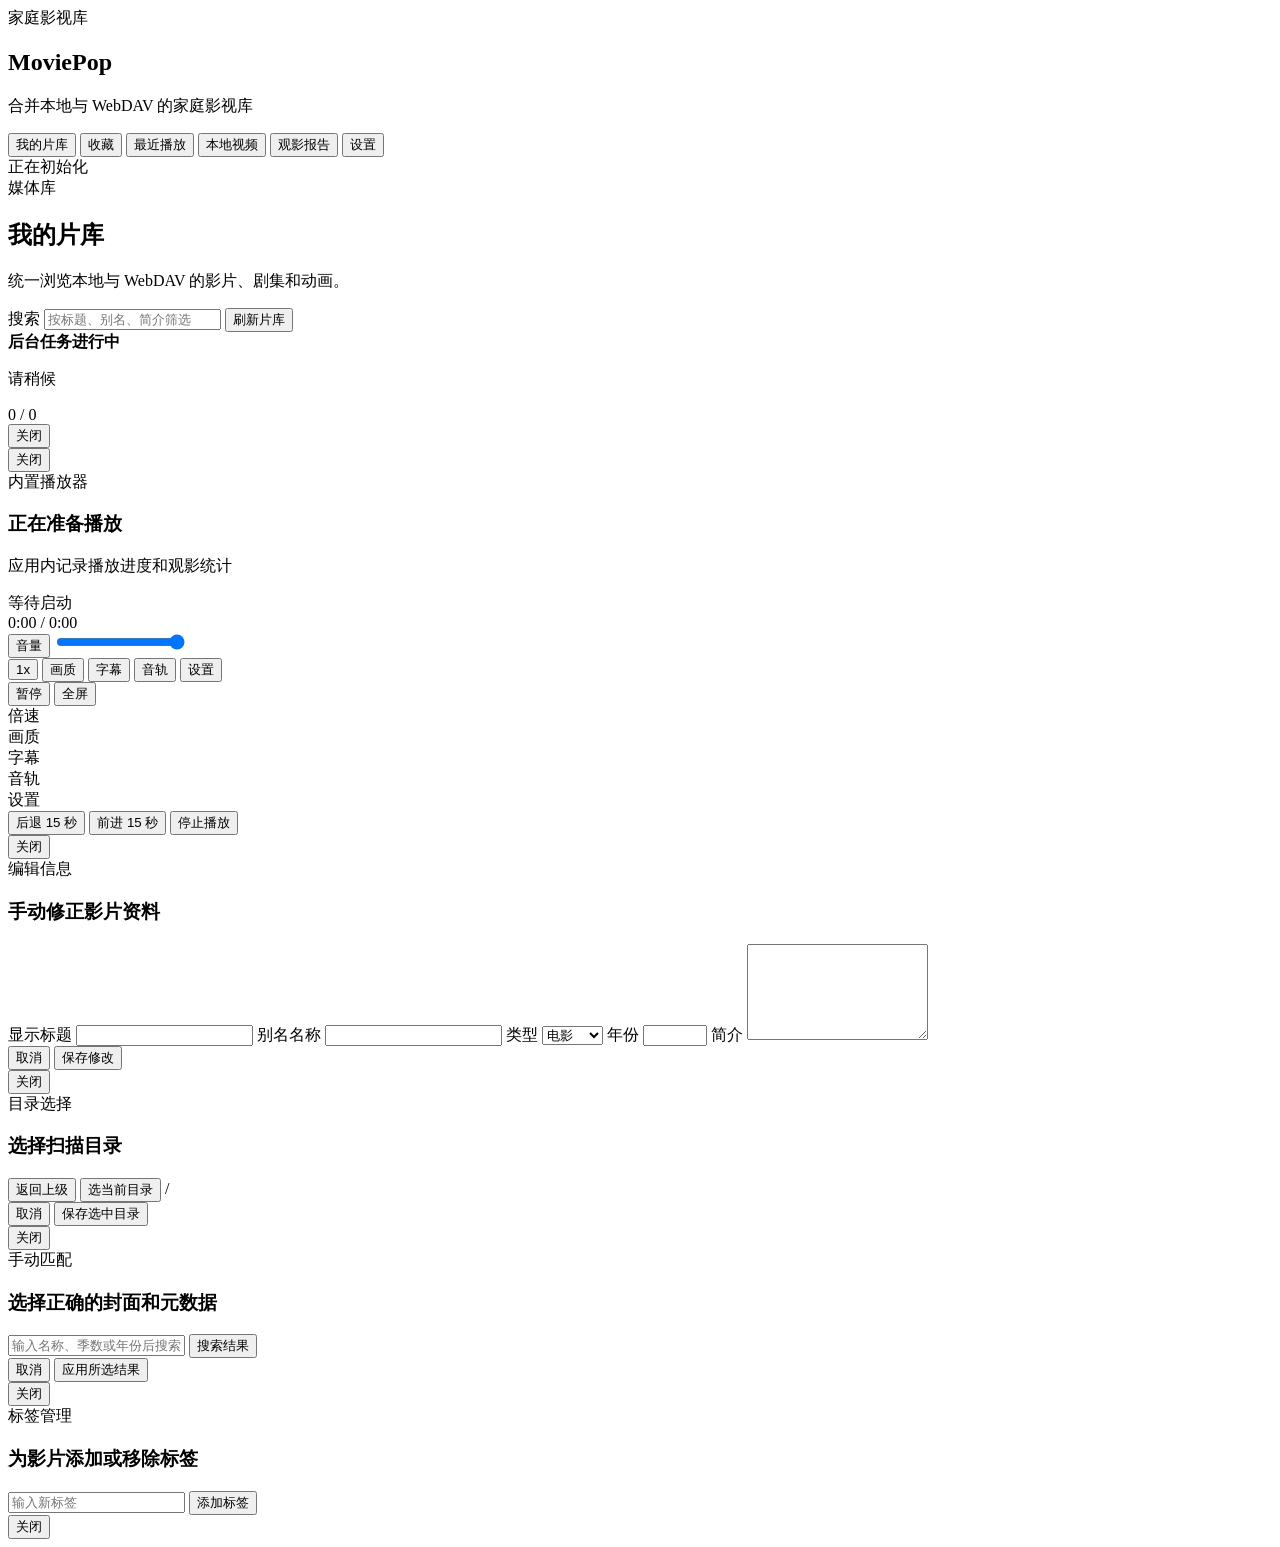
==== MoviePop-front/index.html @ 2168cc1e "refactor(frontend): 将6000行app.js按功能模块拆分为29个独立文件 - 拆分为 core/config/services/models/views/components/s" ====
<!DOCTYPE html>
<html lang="zh-CN">
<head>
  <meta charset="UTF-8">
  <meta name="viewport" content="width=device-width, initial-scale=1.0">
  <title>MoviePop</title>
  <link rel="stylesheet" href="/assets/styles.css">
  <script src="https://cdn.bootcdn.net/ajax/libs/echarts/5.4.3/echarts.min.js"></script>
</head>
<body>
  <div class="app-shell">
    <aside class="sidebar">
      <div class="brand-block">
        <span class="brand-kicker">家庭影视库</span>
        <h1>MoviePop</h1>
        <p>合并本地与 WebDAV 的家庭影视库</p>
      </div>

<nav class="nav-list" id="navList">
        <button class="nav-item active" data-view="all">我的片库</button>
        <button class="nav-item" data-view="favorite">收藏</button>
        <button class="nav-item" data-view="recent">最近播放</button>
        <button class="nav-item" data-view="local">本地视频</button>
        <button class="nav-item" data-view="report">观影报告</button>
        <button class="nav-item" data-view="settings">设置</button>
      </nav>

      <div class="sidebar-status" id="sidebarStatus">
        <span class="status-dot"></span>
        <span>正在初始化</span>
      </div>
    </aside>

    <main class="main-shell">
      <header class="topbar">
        <div class="headline">
          <span class="headline-kicker" id="headlineKicker">媒体库</span>
          <h2 id="pageTitle">我的片库</h2>
          <p id="pageSubtitle">统一浏览本地与 WebDAV 的影片、剧集和动画。</p>
        </div>

        <div class="toolbar">
          <label class="search-field">
            <span>搜索</span>
            <input id="searchInput" type="search" placeholder="按标题、别名、简介筛选">
          </label>
          <button class="toolbar-btn accent" id="refreshBtn">刷新片库</button>
        </div>
      </header>

      <section class="stats-strip" id="statsStrip"></section>

      <section class="job-banner hidden" id="jobBanner">
        <div>
          <strong id="jobTitle">后台任务进行中</strong>
          <p id="jobMessage">请稍候</p>
        </div>
        <div class="job-progress">
          <span id="jobProgressText">0 / 0</span>
          <div class="progress-track"><span id="jobProgressBar"></span></div>
        </div>
      </section>

      <section class="content-shell" id="contentShell"></section>
    </main>
  </div>

  <div class="modal hidden" id="detailModal">
    <div class="modal-backdrop" data-close="detailModal"></div>
    <div class="modal-panel detail-panel">
      <button class="modal-close" data-close="detailModal">关闭</button>
      <div class="detail-layout" id="detailContent"></div>
    </div>
  </div>

  <div class="modal hidden" id="playerModal">
    <div class="modal-backdrop" data-close="playerModal"></div>
    <div class="modal-panel player-panel">
      <button class="modal-close" data-close="playerModal">关闭</button>
      <div class="inline-player-shell vlc-control-shell">
        <div class="inline-player-head">
          <div>
            <span class="section-eyebrow">内置播放器</span>
            <h3 id="inlinePlayerTitle">正在准备播放</h3>
            <p id="inlinePlayerMeta">应用内记录播放进度和观影统计</p>
          </div>
          <div class="inline-player-status" id="inlinePlayerStatus"></div>
        </div>
        <div class="inline-player-stage vlc-control-stage">
          <div class="inline-player-viewport-frame">
            <div class="inline-player-viewport" id="inlinePlayerViewport"></div>
          </div>
          <div class="vlc-stage-copy">
            <div class="vlc-stage-title" id="vlcSessionState">等待启动</div>
            <div class="vlc-stage-meta" id="vlcSessionProgress">0:00 / 0:00</div>
          </div>
          <div class="vlc-progress-track">
            <span id="vlcSessionBar"></span>
          </div>
          <div class="inline-control-bar">
            <div class="inline-control-group">
              <button class="inline-icon-btn volume-btn" type="button" id="inlineVolumeBtn" title="静音">
                <span>音量</span>
              </button>
              <input class="inline-volume-slider" id="inlineVolumeSlider" type="range" min="0" max="100" value="100" step="1">
            </div>
            <div class="inline-control-group compact">
              <button class="inline-icon-btn" type="button" id="inlineSpeedBtn" title="倍速">1x</button>
              <button class="inline-icon-btn" type="button" id="inlineQualityBtn" title="画质">画质</button>
              <button class="inline-icon-btn" type="button" id="inlineSubtitleBtn" title="字幕">字幕</button>
              <button class="inline-icon-btn" type="button" id="inlineAudioBtn" title="音轨">音轨</button>
              <button class="inline-icon-btn" type="button" id="inlineSettingsBtn" title="设置">设置</button>
            </div>
            <div class="inline-control-group compact">
              <button class="inline-icon-btn primary" type="button" data-vlc-command="toggle" id="vlcToggleBtn" title="暂停或继续">暂停</button>
              <button class="inline-icon-btn" type="button" id="inlineFullscreenBtn" title="全屏">全屏</button>
            </div>
          </div>
          <div class="inline-panel-grid">
            <div class="inline-option-panel" id="inlineSpeedPanel">
              <div class="inline-panel-title">倍速</div>
              <div class="inline-chip-row" id="inlineSpeedOptions"></div>
            </div>
            <div class="inline-option-panel" id="inlineQualityPanel">
              <div class="inline-panel-title">画质</div>
              <div class="inline-chip-row" id="inlineQualityOptions"></div>
            </div>
            <div class="inline-option-panel" id="inlineSubtitlePanel">
              <div class="inline-panel-title">字幕</div>
              <div class="inline-chip-row" id="inlineSubtitleOptions"></div>
            </div>
            <div class="inline-option-panel" id="inlineAudioPanel">
              <div class="inline-panel-title">音轨</div>
              <div class="inline-chip-row" id="inlineAudioOptions"></div>
            </div>
            <div class="inline-option-panel" id="inlineSettingsPanel">
              <div class="inline-panel-title">设置</div>
              <div class="inline-chip-row" id="inlineSettingsOptions"></div>
            </div>
          </div>
          <div class="vlc-control-actions">
            <button class="ghost-btn" type="button" data-vlc-command="seek_backward">后退 15 秒</button>
            <button class="ghost-btn" type="button" data-vlc-command="seek_forward">前进 15 秒</button>
            <button class="ghost-btn danger" type="button" data-vlc-command="stop">停止播放</button>
          </div>
        </div>
      </div>
    </div>
  </div>
  <div class="modal hidden" id="editModal">
    <div class="modal-backdrop" data-close="editModal"></div>
    <div class="modal-panel compact-panel">
      <button class="modal-close" data-close="editModal">关闭</button>
      <form class="form-grid" id="editForm">
        <div class="section-heading">
          <span>编辑信息</span>
          <h3>手动修正影片资料</h3>
        </div>
        <label>
          <span>显示标题</span>
          <input name="title" required>
        </label>
        <label>
          <span>别名名称</span>
          <input name="name" required>
        </label>
        <label>
          <span>类型</span>
          <select name="type">
            <option value="电影">电影</option>
            <option value="剧集">剧集</option>
            <option value="动画">动画</option>
            <option value="纪录片">纪录片</option>
          </select>
        </label>
        <label>
          <span>年份</span>
          <input name="year" type="number" min="1900" max="2099">
        </label>
        <label class="full-width">
          <span>简介</span>
          <textarea name="intro" rows="6"></textarea>
        </label>
        <div class="form-actions full-width">
          <button type="button" class="ghost-btn" data-close="editModal">取消</button>
          <button type="submit" class="primary-btn">保存修改</button>
        </div>
      </form>
    </div>
  </div>

  <div class="modal hidden" id="directoryModal">
    <div class="modal-backdrop" data-close="directoryModal"></div>
    <div class="modal-panel compact-panel">
      <button class="modal-close" data-close="directoryModal">关闭</button>
      <div class="directory-shell">
        <div class="section-heading">
          <span id="directoryScopeLabel">目录选择</span>
          <h3 id="directoryTitle">选择扫描目录</h3>
        </div>
        <div class="directory-toolbar">
          <button class="ghost-btn" id="dirBackBtn">返回上级</button>
          <button class="ghost-btn" id="dirSelectCurrentBtn">选当前目录</button>
          <span id="dirCurrentPath">/</span>
        </div>
        <input type="text" id="dirSearchInput" class="dir-search-input" placeholder="搜索目录" style="display:none;">
        <div class="directory-list" id="directoryList"></div>
        <div class="form-actions">
          <button class="ghost-btn" data-close="directoryModal">取消</button>
          <button class="primary-btn" id="dirConfirmBtn">保存选中目录</button>
        </div>
      </div>
    </div>
  </div>

  <div class="modal hidden" id="candidateModal">
    <div class="modal-backdrop" data-close="candidateModal"></div>
    <div class="modal-panel compact-panel">
      <button class="modal-close" data-close="candidateModal">关闭</button>
      <div class="candidate-shell">
        <div class="section-heading">
          <span>手动匹配</span>
          <h3>选择正确的封面和元数据</h3>
        </div>
        <div class="candidate-toolbar">
          <input id="candidateSearchInput" type="text" placeholder="输入名称、季数或年份后搜索">
          <button class="primary-btn" id="candidateSearchBtn">搜索结果</button>
        </div>
        <div class="candidate-list" id="candidateList"></div>
        <div class="form-actions">
          <button class="ghost-btn" data-close="candidateModal">取消</button>
          <button class="primary-btn" id="candidateApplyBtn">应用所选结果</button>
        </div>
      </div>
    </div>
  </div>

  <div class="modal hidden" id="tagsModal">
    <div class="modal-backdrop" data-close="tagsModal"></div>
    <div class="modal-panel compact-panel">
      <button class="modal-close" data-close="tagsModal">关闭</button>
      <div class="tags-shell">
        <div class="section-heading">
          <span>标签管理</span>
          <h3>为影片添加或移除标签</h3>
        </div>
        <div class="tags-toolbar">
          <input id="tagInput" type="text" placeholder="输入新标签">
          <button class="primary-btn" id="addTagBtn">添加标签</button>
        </div>
        <div class="tags-list" id="tagsList"></div>
        <div class="form-actions">
          <button class="ghost-btn" data-close="tagsModal">关闭</button>
        </div>
      </div>
    </div>
  </div>

  <!-- 首次配置向导 -->
  <div class="wizard-overlay hidden" id="wizardOverlay">
    <div class="wizard-modal" id="wizardModal"></div>
  </div>

  <div class="toast-host" id="toastHost"></div>

  <!-- 基础状态与配置 -->
  <script src="/assets/js/core/state.js"></script>
  <script src="/assets/js/config/theme.js"></script>
  <script src="/assets/js/config/remote.js"></script>
  <script src="/assets/js/utils/helpers.js"></script>
  <script src="/assets/js/utils/dom.js"></script>
  <script src="/assets/js/services/api-client.js"></script>

  <!-- 数据模型 -->
  <script src="/assets/js/models/series.js"></script>
  <script src="/assets/js/models/playback.js"></script>
  <script src="/assets/js/services/data-loader.js"></script>
  <script src="/assets/js/config/settings-utils.js"></script>

  <!-- 视图与组件 -->
  <script src="/assets/js/views/router.js"></script>
  <script src="/assets/js/components/hero.js"></script>
  <script src="/assets/js/components/card.js"></script>
  <script src="/assets/js/views/recommend.js"></script>
  <script src="/assets/js/views/report.js"></script>

  <!-- 设置 -->
  <script src="/assets/js/settings/renderer.js"></script>
  <script src="/assets/js/settings/wizard.js"></script>
  <script src="/assets/js/settings/logic.js"></script>

  <!-- 模态框 -->
  <script src="/assets/js/modals/detail.js"></script>
  <script src="/assets/js/modals/edit.js"></script>
  <script src="/assets/js/modals/directory.js"></script>
  <script src="/assets/js/modals/candidate.js"></script>
  <script src="/assets/js/modals/tags.js"></script>

  <!-- 播放器 -->
  <script src="/assets/js/player/core.js"></script>
  <script src="/assets/js/player/actions.js"></script>

  <!-- OpenList -->
  <script src="/assets/js/openlist/client.js"></script>
  <script src="/assets/js/openlist/ui.js"></script>
  <script src="/assets/js/openlist/panel.js"></script>

  <!-- 入口（init 与全局事件绑定） -->
  <script src="/assets/js/core/events.js"></script>
</body>
</html>
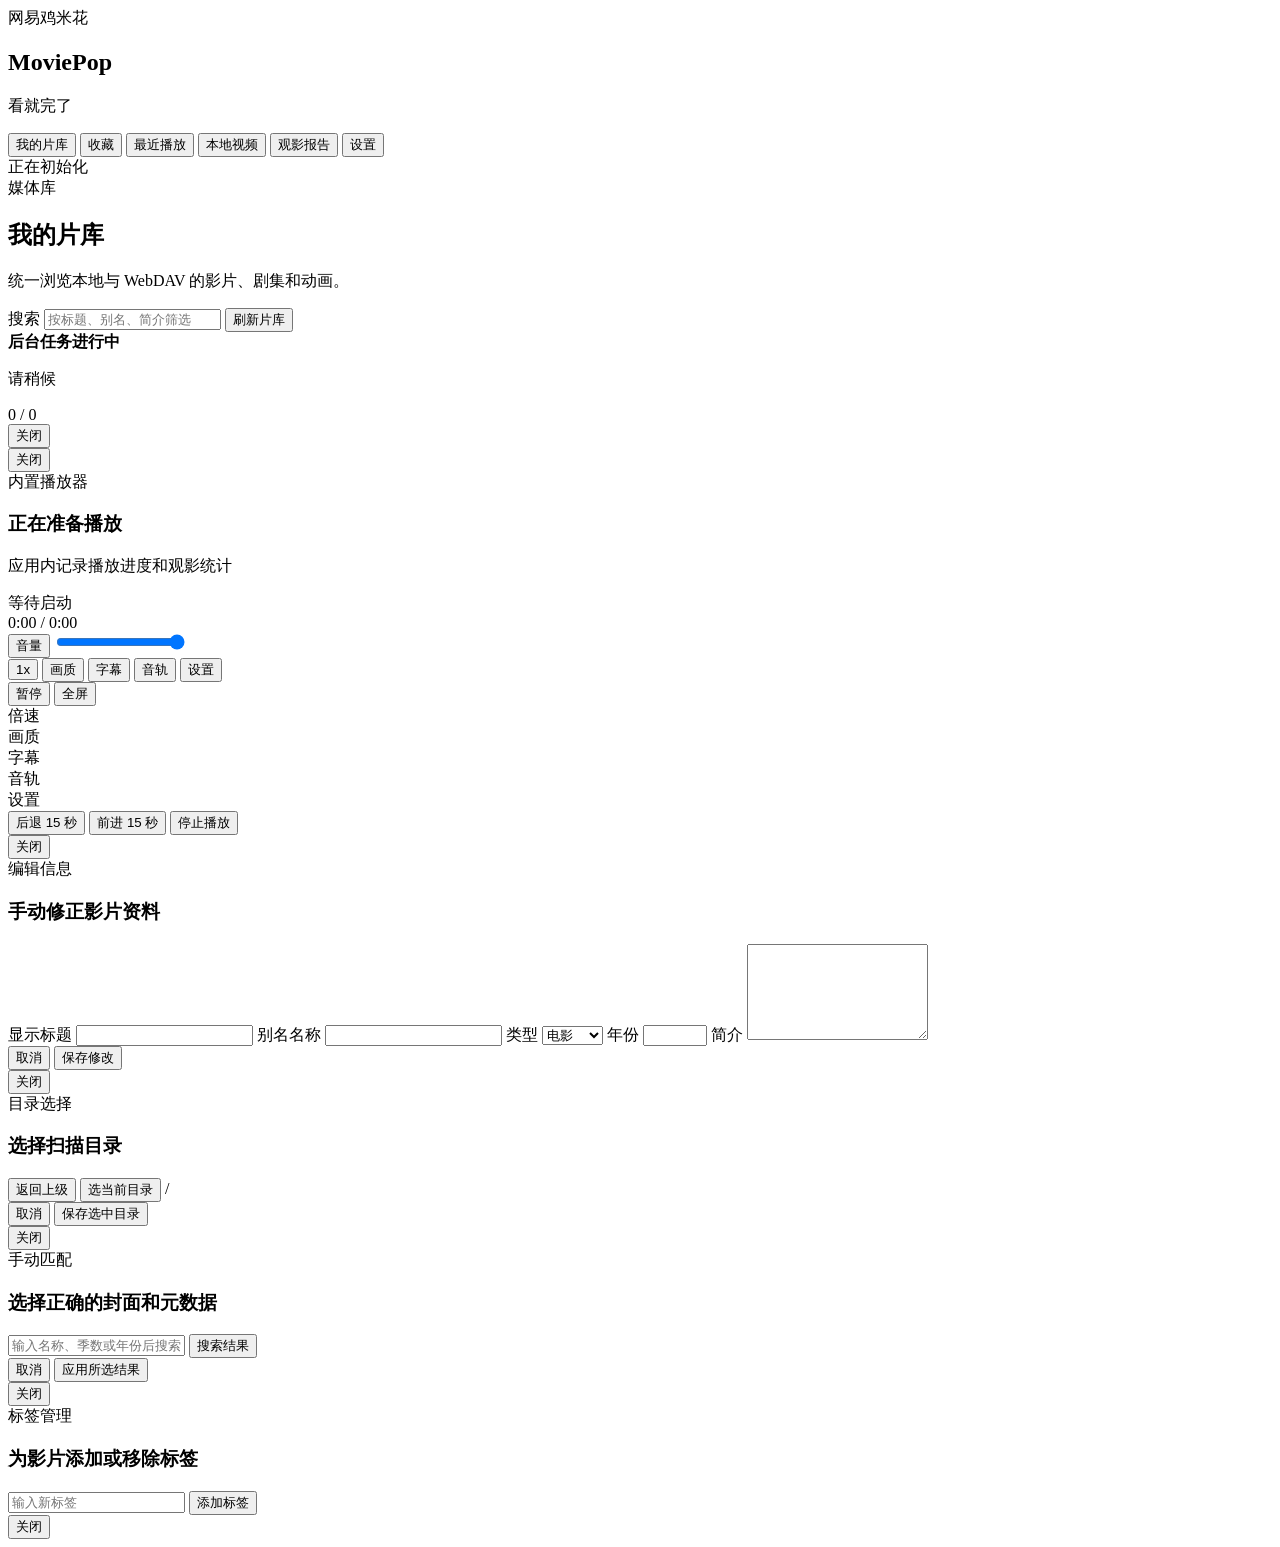
==== commit de6fa694: "前端修改初始提交" ====
--- a/MoviePop-front/index.html
+++ b/MoviePop-front/index.html
@@ -4,19 +4,25 @@
   <meta charset="UTF-8">
   <meta name="viewport" content="width=device-width, initial-scale=1.0">
   <title>MoviePop</title>
+  <!-- 全局样式 -->
   <link rel="stylesheet" href="/assets/styles.css">
+  <!-- ECharts 用于数据可视化（观影报告等） -->
   <script src="https://cdn.bootcdn.net/ajax/libs/echarts/5.4.3/echarts.min.js"></script>
 </head>
 <body>
+  <!-- 应用外壳：左侧边栏 + 右侧主内容区 -->
   <div class="app-shell">
+    <!-- 左侧导航栏：品牌标识、导航菜单、连接状态 -->
     <aside class="sidebar">
+      <!-- 品牌标识 -->
       <div class="brand-block">
-        <span class="brand-kicker">家庭影视库</span>
+        <span class="brand-kicker">网易鸡米花</span>
         <h1>MoviePop</h1>
-        <p>合并本地与 WebDAV 的家庭影视库</p>
-      </div>
-
-<nav class="nav-list" id="navList">
+        <p>看就完了</p>
+      </div>
+
+      <!-- 导航菜单：切换不同视图（片库、收藏、报告等） -->
+      <nav class="nav-list" id="navList">
         <button class="nav-item active" data-view="all">我的片库</button>
         <button class="nav-item" data-view="favorite">收藏</button>
         <button class="nav-item" data-view="recent">最近播放</button>
@@ -25,13 +31,16 @@
         <button class="nav-item" data-view="settings">设置</button>
       </nav>
 
+      <!-- 侧边栏底部：后端连接状态指示 -->
       <div class="sidebar-status" id="sidebarStatus">
         <span class="status-dot"></span>
         <span>正在初始化</span>
       </div>
     </aside>
 
+    <!-- 右侧主内容区 -->
     <main class="main-shell">
+      <!-- 顶部栏：页面标题、搜索框、刷新按钮（JS 动态更新文案） -->
       <header class="topbar">
         <div class="headline">
           <span class="headline-kicker" id="headlineKicker">媒体库</span>
@@ -48,8 +57,10 @@
         </div>
       </header>
 
+      <!-- 统计数据条：显示片库统计信息（JS 动态渲染） -->
       <section class="stats-strip" id="statsStrip"></section>
 
+      <!-- 后台任务进度条：刷新片库、刮削元数据等长时间任务 -->
       <section class="job-banner hidden" id="jobBanner">
         <div>
           <strong id="jobTitle">后台任务进行中</strong>
@@ -61,10 +72,14 @@
         </div>
       </section>
 
+      <!-- 主内容区域：海报轮播、影片卡片网格等（JS 动态渲染） -->
       <section class="content-shell" id="contentShell"></section>
     </main>
   </div>
 
+  <!-- ========== 模态框区域 ========== -->
+
+  <!-- 影片详情模态框 -->
   <div class="modal hidden" id="detailModal">
     <div class="modal-backdrop" data-close="detailModal"></div>
     <div class="modal-panel detail-panel">
@@ -73,6 +88,7 @@
     </div>
   </div>
 
+  <!-- 内置播放器模态框：MPV 受控模式播放界面 -->
   <div class="modal hidden" id="playerModal">
     <div class="modal-backdrop" data-close="playerModal"></div>
     <div class="modal-panel player-panel">
@@ -147,6 +163,8 @@
       </div>
     </div>
   </div>
+
+  <!-- 编辑影片信息模态框：手动修正标题、类型、年份、简介 -->
   <div class="modal hidden" id="editModal">
     <div class="modal-backdrop" data-close="editModal"></div>
     <div class="modal-panel compact-panel">
@@ -189,6 +207,7 @@
     </div>
   </div>
 
+  <!-- 目录选择模态框：选择 WebDAV/本地扫描目录 -->
   <div class="modal hidden" id="directoryModal">
     <div class="modal-backdrop" data-close="directoryModal"></div>
     <div class="modal-panel compact-panel">
@@ -213,6 +232,7 @@
     </div>
   </div>
 
+  <!-- 手动匹配模态框：搜索并选择正确的元数据来源 -->
   <div class="modal hidden" id="candidateModal">
     <div class="modal-backdrop" data-close="candidateModal"></div>
     <div class="modal-panel compact-panel">
@@ -235,6 +255,7 @@
     </div>
   </div>
 
+  <!-- 标签管理模态框：为影片添加或移除自定义标签 -->
   <div class="modal hidden" id="tagsModal">
     <div class="modal-backdrop" data-close="tagsModal"></div>
     <div class="modal-panel compact-panel">
@@ -256,12 +277,15 @@
     </div>
   </div>
 
-  <!-- 首次配置向导 -->
+  <!-- 首次配置向导：引导用户完成初始设置 -->
   <div class="wizard-overlay hidden" id="wizardOverlay">
     <div class="wizard-modal" id="wizardModal"></div>
   </div>
 
+  <!-- Toast 通知容器 -->
   <div class="toast-host" id="toastHost"></div>
+
+  <!-- ========== JavaScript 模块加载 ========== -->
 
   <!-- 基础状态与配置 -->
   <script src="/assets/js/core/state.js"></script>
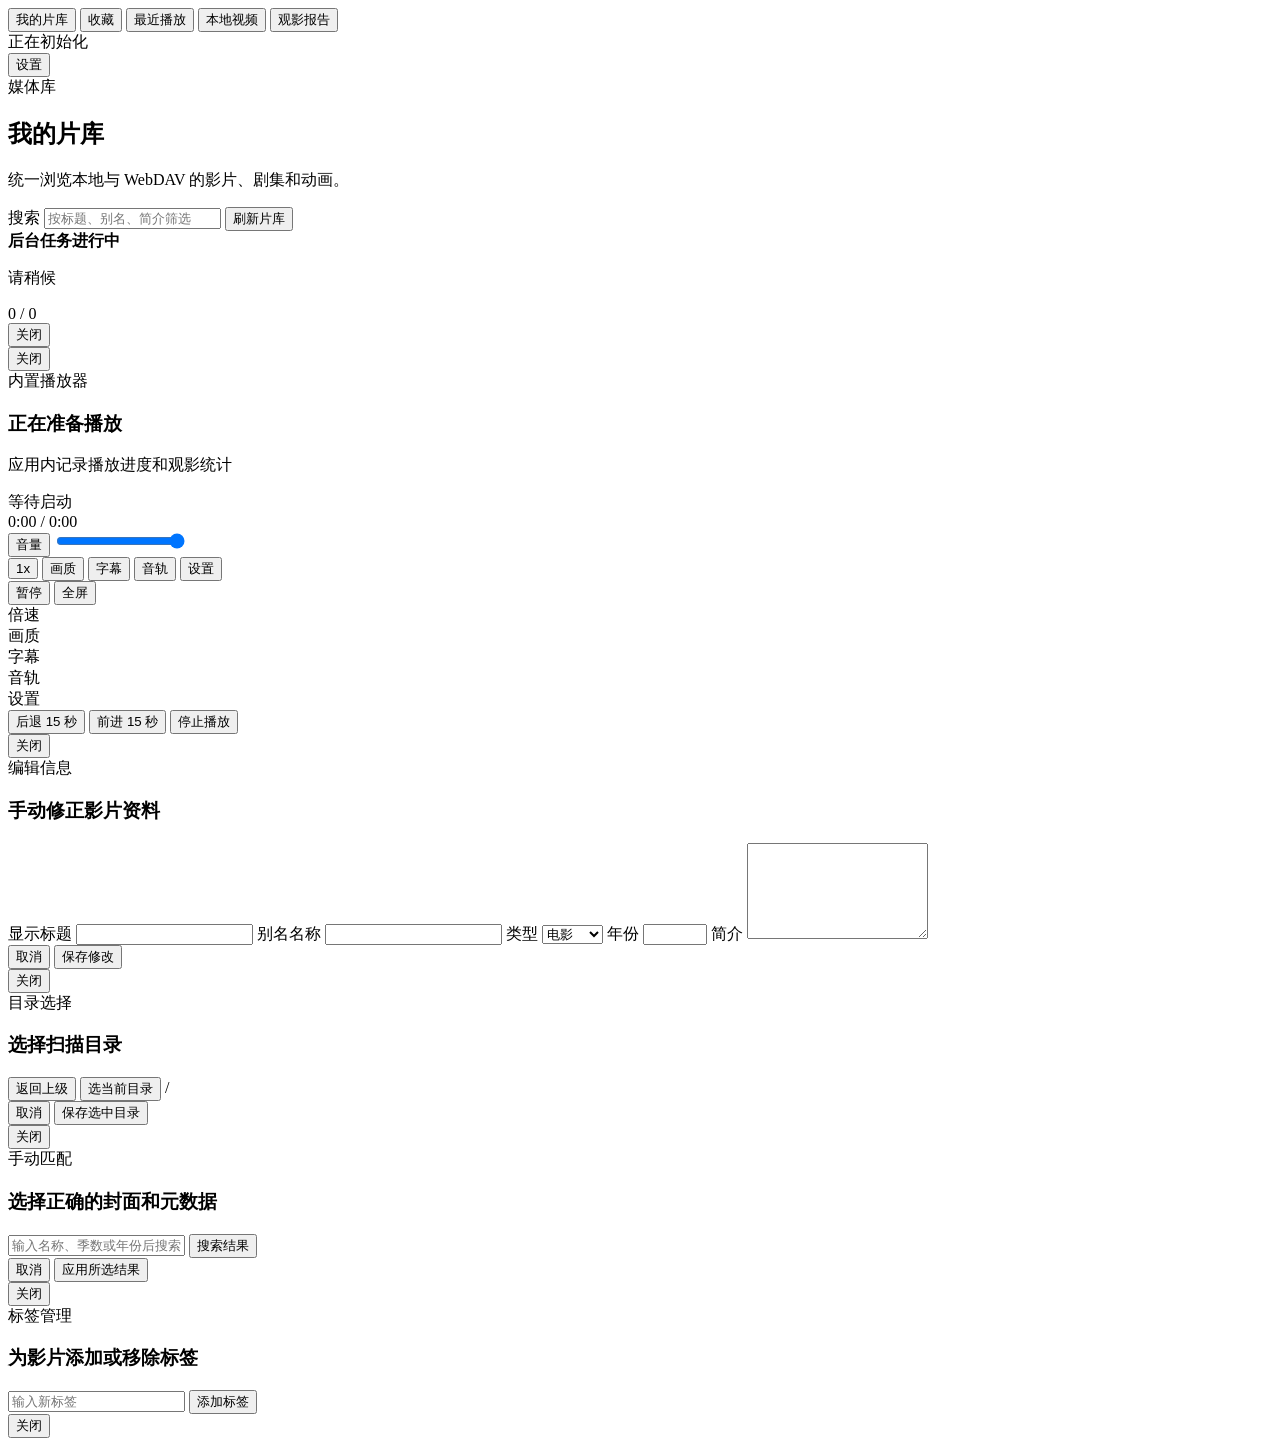
==== commit 60009c6b: "修改侧边栏" ====
--- a/MoviePop-front/index.html
+++ b/MoviePop-front/index.html
@@ -14,12 +14,7 @@
   <div class="app-shell">
     <!-- 左侧导航栏：品牌标识、导航菜单、连接状态 -->
     <aside class="sidebar">
-      <!-- 品牌标识 -->
-      <div class="brand-block">
-        <span class="brand-kicker">网易鸡米花</span>
-        <h1>MoviePop</h1>
-        <p>看就完了</p>
-      </div>
+      
 
       <!-- 导航菜单：切换不同视图（片库、收藏、报告等） -->
       <nav class="nav-list" id="navList">
@@ -28,13 +23,15 @@
         <button class="nav-item" data-view="recent">最近播放</button>
         <button class="nav-item" data-view="local">本地视频</button>
         <button class="nav-item" data-view="report">观影报告</button>
+      </nav>
+
+      <!-- 底部区域：状态栏 + 设置按钮（设置沉底） -->
+      <div class="sidebar-bottom">
+        <div class="sidebar-status" id="sidebarStatus">
+          <span class="status-dot"></span>
+          <span>正在初始化</span>
+        </div>
         <button class="nav-item" data-view="settings">设置</button>
-      </nav>
-
-      <!-- 侧边栏底部：后端连接状态指示 -->
-      <div class="sidebar-status" id="sidebarStatus">
-        <span class="status-dot"></span>
-        <span>正在初始化</span>
       </div>
     </aside>
 
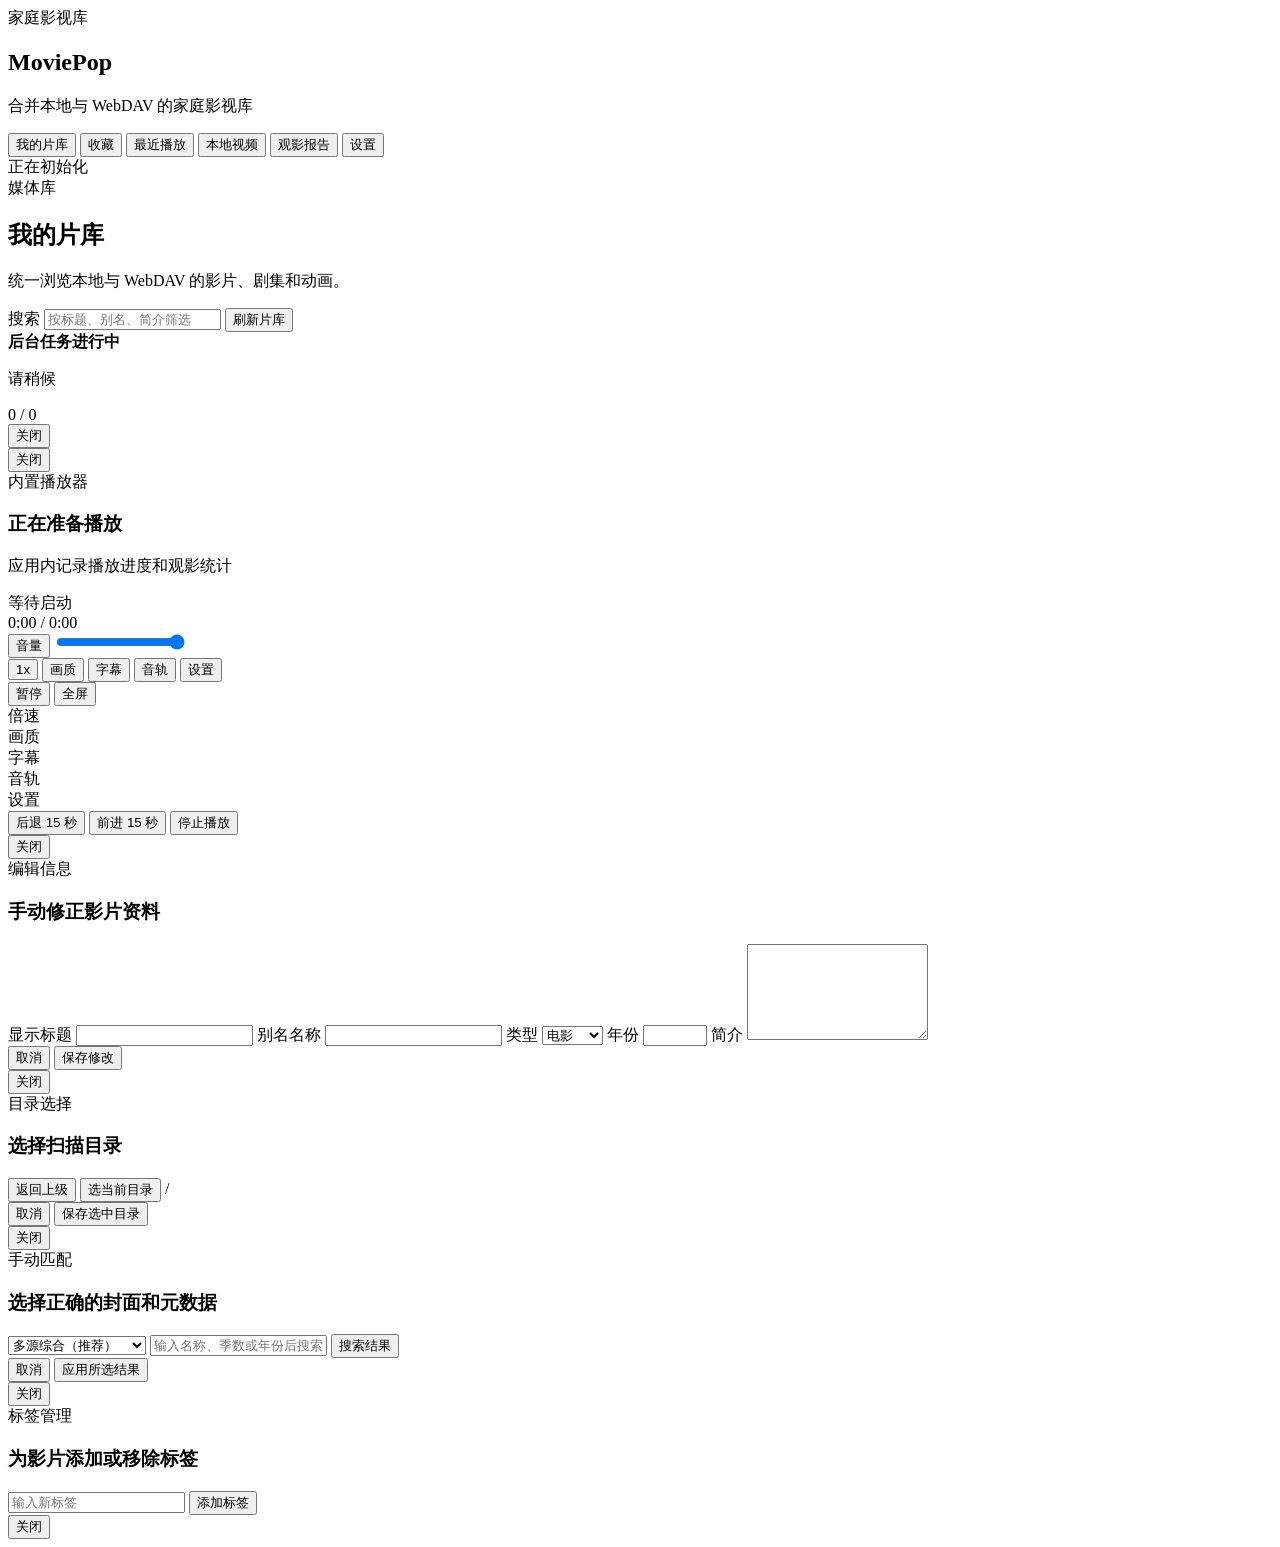
==== commit d508ffb5: "【核心功能】实现手动刮削页面 + SQLite 存储方案 一、手动刮削页面实现（参考手动刮削页参考.html） - 前端：新增多源选择下拉框（auto/TMDB/AniBK/豆瓣） - 前端：实现双栏" ====
--- a/MoviePop-front/index.html
+++ b/MoviePop-front/index.html
@@ -4,40 +4,34 @@
   <meta charset="UTF-8">
   <meta name="viewport" content="width=device-width, initial-scale=1.0">
   <title>MoviePop</title>
-  <!-- 全局样式 -->
   <link rel="stylesheet" href="/assets/styles.css">
-  <!-- ECharts 用于数据可视化（观影报告等） -->
   <script src="https://cdn.bootcdn.net/ajax/libs/echarts/5.4.3/echarts.min.js"></script>
 </head>
 <body>
-  <!-- 应用外壳：左侧边栏 + 右侧主内容区 -->
   <div class="app-shell">
-    <!-- 左侧导航栏：品牌标识、导航菜单、连接状态 -->
     <aside class="sidebar">
-      
-
-      <!-- 导航菜单：切换不同视图（片库、收藏、报告等） -->
-      <nav class="nav-list" id="navList">
+      <div class="brand-block">
+        <span class="brand-kicker">家庭影视库</span>
+        <h1>MoviePop</h1>
+        <p>合并本地与 WebDAV 的家庭影视库</p>
+      </div>
+
+<nav class="nav-list" id="navList">
         <button class="nav-item active" data-view="all">我的片库</button>
         <button class="nav-item" data-view="favorite">收藏</button>
         <button class="nav-item" data-view="recent">最近播放</button>
         <button class="nav-item" data-view="local">本地视频</button>
         <button class="nav-item" data-view="report">观影报告</button>
+        <button class="nav-item" data-view="settings">设置</button>
       </nav>
 
-      <!-- 底部区域：状态栏 + 设置按钮（设置沉底） -->
-      <div class="sidebar-bottom">
-        <div class="sidebar-status" id="sidebarStatus">
-          <span class="status-dot"></span>
-          <span>正在初始化</span>
-        </div>
-        <button class="nav-item" data-view="settings">设置</button>
+      <div class="sidebar-status" id="sidebarStatus">
+        <span class="status-dot"></span>
+        <span>正在初始化</span>
       </div>
     </aside>
 
-    <!-- 右侧主内容区 -->
     <main class="main-shell">
-      <!-- 顶部栏：页面标题、搜索框、刷新按钮（JS 动态更新文案） -->
       <header class="topbar">
         <div class="headline">
           <span class="headline-kicker" id="headlineKicker">媒体库</span>
@@ -54,10 +48,8 @@
         </div>
       </header>
 
-      <!-- 统计数据条：显示片库统计信息（JS 动态渲染） -->
       <section class="stats-strip" id="statsStrip"></section>
 
-      <!-- 后台任务进度条：刷新片库、刮削元数据等长时间任务 -->
       <section class="job-banner hidden" id="jobBanner">
         <div>
           <strong id="jobTitle">后台任务进行中</strong>
@@ -69,14 +61,10 @@
         </div>
       </section>
 
-      <!-- 主内容区域：海报轮播、影片卡片网格等（JS 动态渲染） -->
       <section class="content-shell" id="contentShell"></section>
     </main>
   </div>
 
-  <!-- ========== 模态框区域 ========== -->
-
-  <!-- 影片详情模态框 -->
   <div class="modal hidden" id="detailModal">
     <div class="modal-backdrop" data-close="detailModal"></div>
     <div class="modal-panel detail-panel">
@@ -85,7 +73,6 @@
     </div>
   </div>
 
-  <!-- 内置播放器模态框：MPV 受控模式播放界面 -->
   <div class="modal hidden" id="playerModal">
     <div class="modal-backdrop" data-close="playerModal"></div>
     <div class="modal-panel player-panel">
@@ -160,8 +147,6 @@
       </div>
     </div>
   </div>
-
-  <!-- 编辑影片信息模态框：手动修正标题、类型、年份、简介 -->
   <div class="modal hidden" id="editModal">
     <div class="modal-backdrop" data-close="editModal"></div>
     <div class="modal-panel compact-panel">
@@ -204,7 +189,6 @@
     </div>
   </div>
 
-  <!-- 目录选择模态框：选择 WebDAV/本地扫描目录 -->
   <div class="modal hidden" id="directoryModal">
     <div class="modal-backdrop" data-close="directoryModal"></div>
     <div class="modal-panel compact-panel">
@@ -229,10 +213,9 @@
     </div>
   </div>
 
-  <!-- 手动匹配模态框：搜索并选择正确的元数据来源 -->
   <div class="modal hidden" id="candidateModal">
     <div class="modal-backdrop" data-close="candidateModal"></div>
-    <div class="modal-panel compact-panel">
+    <div class="modal-panel candidate-panel">
       <button class="modal-close" data-close="candidateModal">关闭</button>
       <div class="candidate-shell">
         <div class="section-heading">
@@ -240,6 +223,12 @@
           <h3>选择正确的封面和元数据</h3>
         </div>
         <div class="candidate-toolbar">
+          <select id="candidateSourceSelect" class="candidate-source-select">
+            <option value="auto">多源综合（推荐）</option>
+            <option value="tmdb">TMDB（全球影视）</option>
+            <option value="anibk">AniBK（动漫番剧）</option>
+            <option value="douban">豆瓣</option>
+          </select>
           <input id="candidateSearchInput" type="text" placeholder="输入名称、季数或年份后搜索">
           <button class="primary-btn" id="candidateSearchBtn">搜索结果</button>
         </div>
@@ -252,7 +241,6 @@
     </div>
   </div>
 
-  <!-- 标签管理模态框：为影片添加或移除自定义标签 -->
   <div class="modal hidden" id="tagsModal">
     <div class="modal-backdrop" data-close="tagsModal"></div>
     <div class="modal-panel compact-panel">
@@ -274,15 +262,12 @@
     </div>
   </div>
 
-  <!-- 首次配置向导：引导用户完成初始设置 -->
+  <!-- 首次配置向导 -->
   <div class="wizard-overlay hidden" id="wizardOverlay">
     <div class="wizard-modal" id="wizardModal"></div>
   </div>
 
-  <!-- Toast 通知容器 -->
   <div class="toast-host" id="toastHost"></div>
-
-  <!-- ========== JavaScript 模块加载 ========== -->
 
   <!-- 基础状态与配置 -->
   <script src="/assets/js/core/state.js"></script>
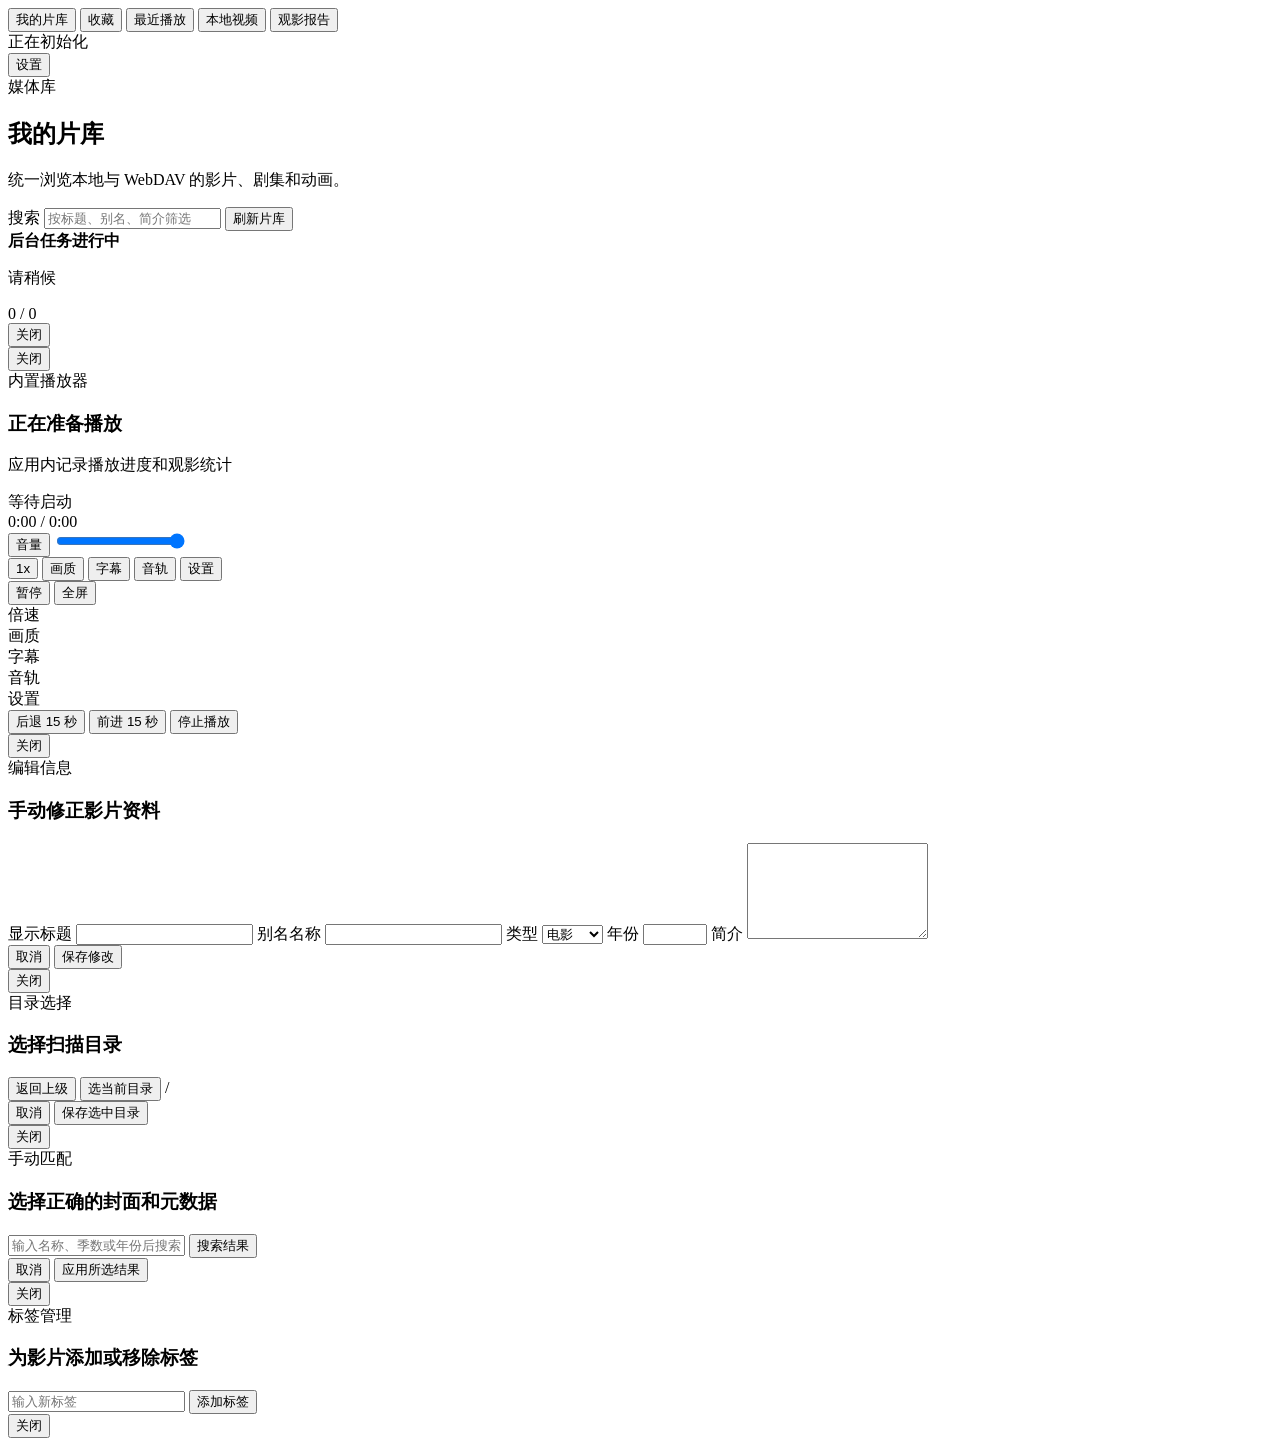
==== commit 078f758a: "修改状态栏-bug修复" ====
--- a/MoviePop-front/index.html
+++ b/MoviePop-front/index.html
@@ -4,34 +4,40 @@
   <meta charset="UTF-8">
   <meta name="viewport" content="width=device-width, initial-scale=1.0">
   <title>MoviePop</title>
+  <!-- 全局样式 -->
   <link rel="stylesheet" href="/assets/styles.css">
+  <!-- ECharts 用于数据可视化（观影报告等） -->
   <script src="https://cdn.bootcdn.net/ajax/libs/echarts/5.4.3/echarts.min.js"></script>
 </head>
 <body>
+  <!-- 应用外壳：左侧边栏 + 右侧主内容区 -->
   <div class="app-shell">
+    <!-- 左侧导航栏：品牌标识、导航菜单、连接状态 -->
     <aside class="sidebar">
-      <div class="brand-block">
-        <span class="brand-kicker">家庭影视库</span>
-        <h1>MoviePop</h1>
-        <p>合并本地与 WebDAV 的家庭影视库</p>
-      </div>
-
-<nav class="nav-list" id="navList">
+      
+
+      <!-- 导航菜单：切换不同视图（片库、收藏、报告等） -->
+      <nav class="nav-list" id="navList">
         <button class="nav-item active" data-view="all">我的片库</button>
         <button class="nav-item" data-view="favorite">收藏</button>
         <button class="nav-item" data-view="recent">最近播放</button>
         <button class="nav-item" data-view="local">本地视频</button>
         <button class="nav-item" data-view="report">观影报告</button>
-        <button class="nav-item" data-view="settings">设置</button>
       </nav>
 
-      <div class="sidebar-status" id="sidebarStatus">
-        <span class="status-dot"></span>
-        <span>正在初始化</span>
+      <!-- 底部区域：状态栏 + 设置按钮 -->
+      <div class="sidebar-bottom">
+        <div class="sidebar-status" id="sidebarStatus">
+          <span class="status-dot"></span>
+          <span>正在初始化</span>
+        </div>
+        <button class="nav-item nav-item-settings" data-view="settings">设置</button>
       </div>
     </aside>
 
+    <!-- 右侧主内容区 -->
     <main class="main-shell">
+      <!-- 顶部栏：页面标题、搜索框、刷新按钮（JS 动态更新文案） -->
       <header class="topbar">
         <div class="headline">
           <span class="headline-kicker" id="headlineKicker">媒体库</span>
@@ -48,8 +54,10 @@
         </div>
       </header>
 
+      <!-- 统计数据条：显示片库统计信息（JS 动态渲染） -->
       <section class="stats-strip" id="statsStrip"></section>
 
+      <!-- 后台任务进度条：刷新片库、刮削元数据等长时间任务 -->
       <section class="job-banner hidden" id="jobBanner">
         <div>
           <strong id="jobTitle">后台任务进行中</strong>
@@ -61,10 +69,14 @@
         </div>
       </section>
 
+      <!-- 主内容区域：海报轮播、影片卡片网格等（JS 动态渲染） -->
       <section class="content-shell" id="contentShell"></section>
     </main>
   </div>
 
+  <!-- ========== 模态框区域 ========== -->
+
+  <!-- 影片详情模态框 -->
   <div class="modal hidden" id="detailModal">
     <div class="modal-backdrop" data-close="detailModal"></div>
     <div class="modal-panel detail-panel">
@@ -73,6 +85,7 @@
     </div>
   </div>
 
+  <!-- 内置播放器模态框：MPV 受控模式播放界面 -->
   <div class="modal hidden" id="playerModal">
     <div class="modal-backdrop" data-close="playerModal"></div>
     <div class="modal-panel player-panel">
@@ -147,6 +160,8 @@
       </div>
     </div>
   </div>
+
+  <!-- 编辑影片信息模态框：手动修正标题、类型、年份、简介 -->
   <div class="modal hidden" id="editModal">
     <div class="modal-backdrop" data-close="editModal"></div>
     <div class="modal-panel compact-panel">
@@ -189,6 +204,7 @@
     </div>
   </div>
 
+  <!-- 目录选择模态框：选择 WebDAV/本地扫描目录 -->
   <div class="modal hidden" id="directoryModal">
     <div class="modal-backdrop" data-close="directoryModal"></div>
     <div class="modal-panel compact-panel">
@@ -213,9 +229,10 @@
     </div>
   </div>
 
+  <!-- 手动匹配模态框：搜索并选择正确的元数据来源 -->
   <div class="modal hidden" id="candidateModal">
     <div class="modal-backdrop" data-close="candidateModal"></div>
-    <div class="modal-panel candidate-panel">
+    <div class="modal-panel compact-panel">
       <button class="modal-close" data-close="candidateModal">关闭</button>
       <div class="candidate-shell">
         <div class="section-heading">
@@ -223,12 +240,6 @@
           <h3>选择正确的封面和元数据</h3>
         </div>
         <div class="candidate-toolbar">
-          <select id="candidateSourceSelect" class="candidate-source-select">
-            <option value="auto">多源综合（推荐）</option>
-            <option value="tmdb">TMDB（全球影视）</option>
-            <option value="anibk">AniBK（动漫番剧）</option>
-            <option value="douban">豆瓣</option>
-          </select>
           <input id="candidateSearchInput" type="text" placeholder="输入名称、季数或年份后搜索">
           <button class="primary-btn" id="candidateSearchBtn">搜索结果</button>
         </div>
@@ -241,6 +252,7 @@
     </div>
   </div>
 
+  <!-- 标签管理模态框：为影片添加或移除自定义标签 -->
   <div class="modal hidden" id="tagsModal">
     <div class="modal-backdrop" data-close="tagsModal"></div>
     <div class="modal-panel compact-panel">
@@ -262,12 +274,15 @@
     </div>
   </div>
 
-  <!-- 首次配置向导 -->
+  <!-- 首次配置向导：引导用户完成初始设置 -->
   <div class="wizard-overlay hidden" id="wizardOverlay">
     <div class="wizard-modal" id="wizardModal"></div>
   </div>
 
+  <!-- Toast 通知容器 -->
   <div class="toast-host" id="toastHost"></div>
+
+  <!-- ========== JavaScript 模块加载 ========== -->
 
   <!-- 基础状态与配置 -->
   <script src="/assets/js/core/state.js"></script>
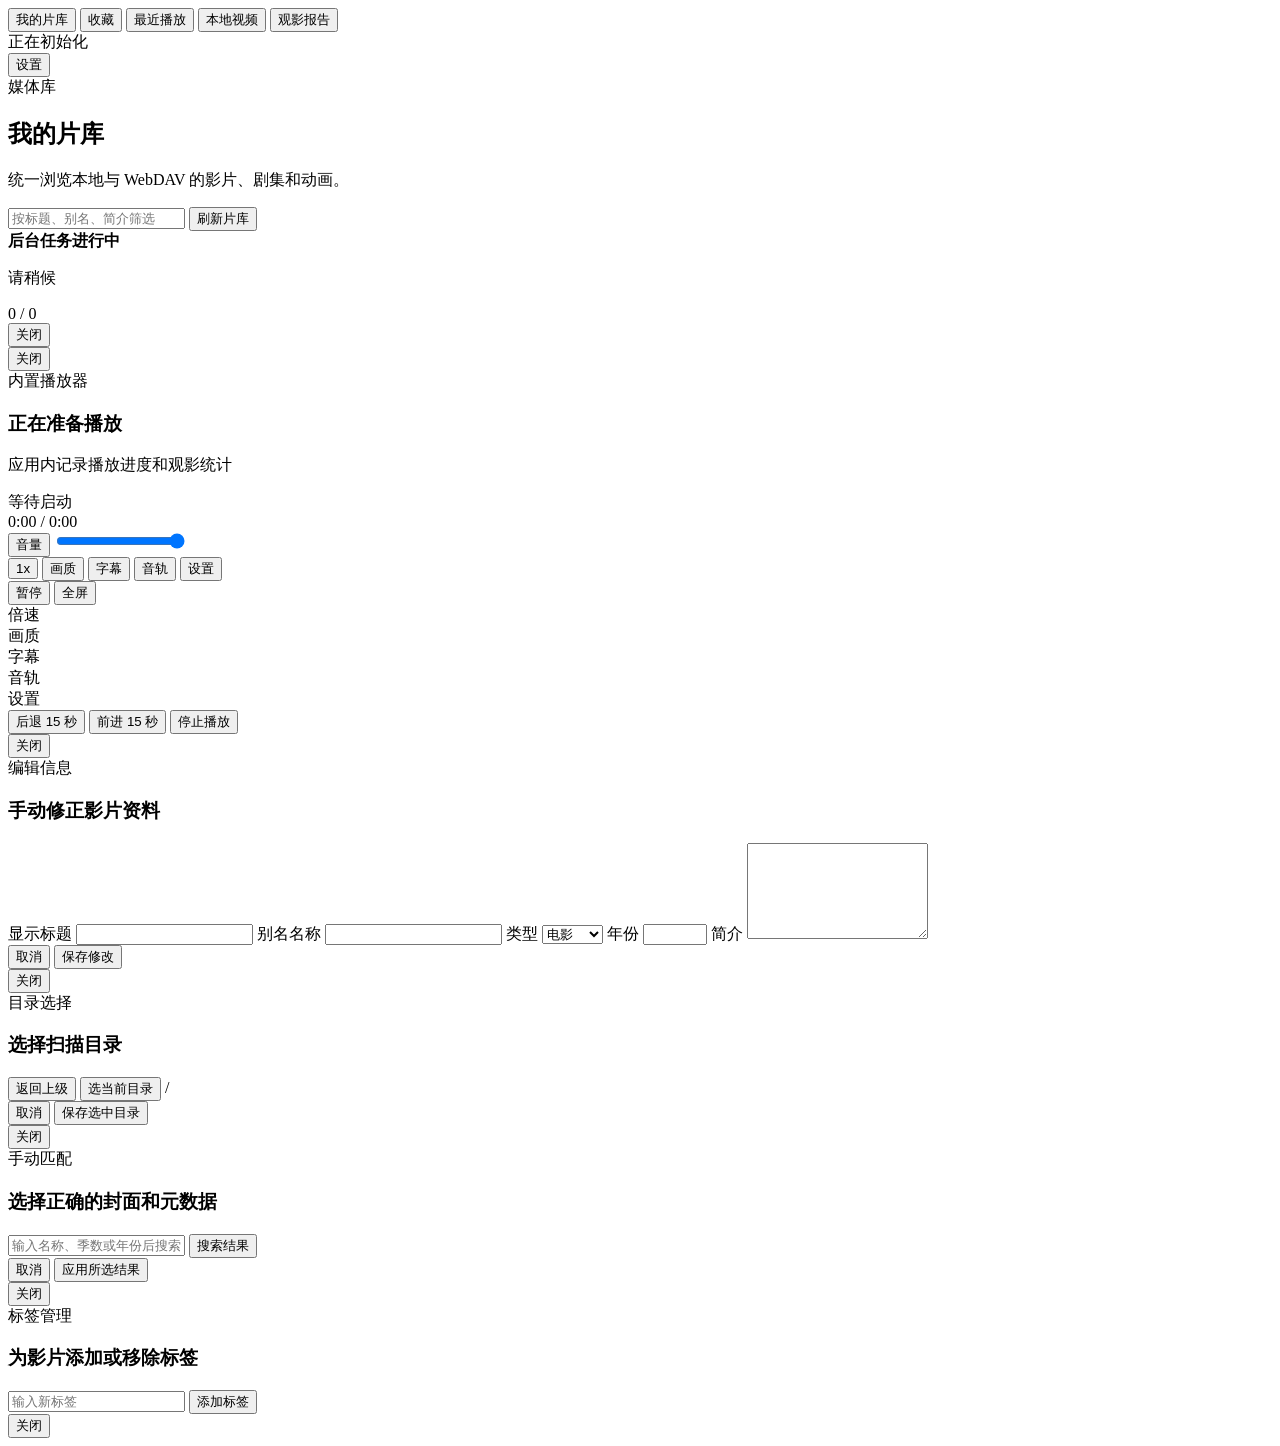
==== commit 6d4b62f6: "修改主页顶栏样式" ====
--- a/MoviePop-front/index.html
+++ b/MoviePop-front/index.html
@@ -47,7 +47,6 @@
 
         <div class="toolbar">
           <label class="search-field">
-            <span>搜索</span>
             <input id="searchInput" type="search" placeholder="按标题、别名、简介筛选">
           </label>
           <button class="toolbar-btn accent" id="refreshBtn">刷新片库</button>
